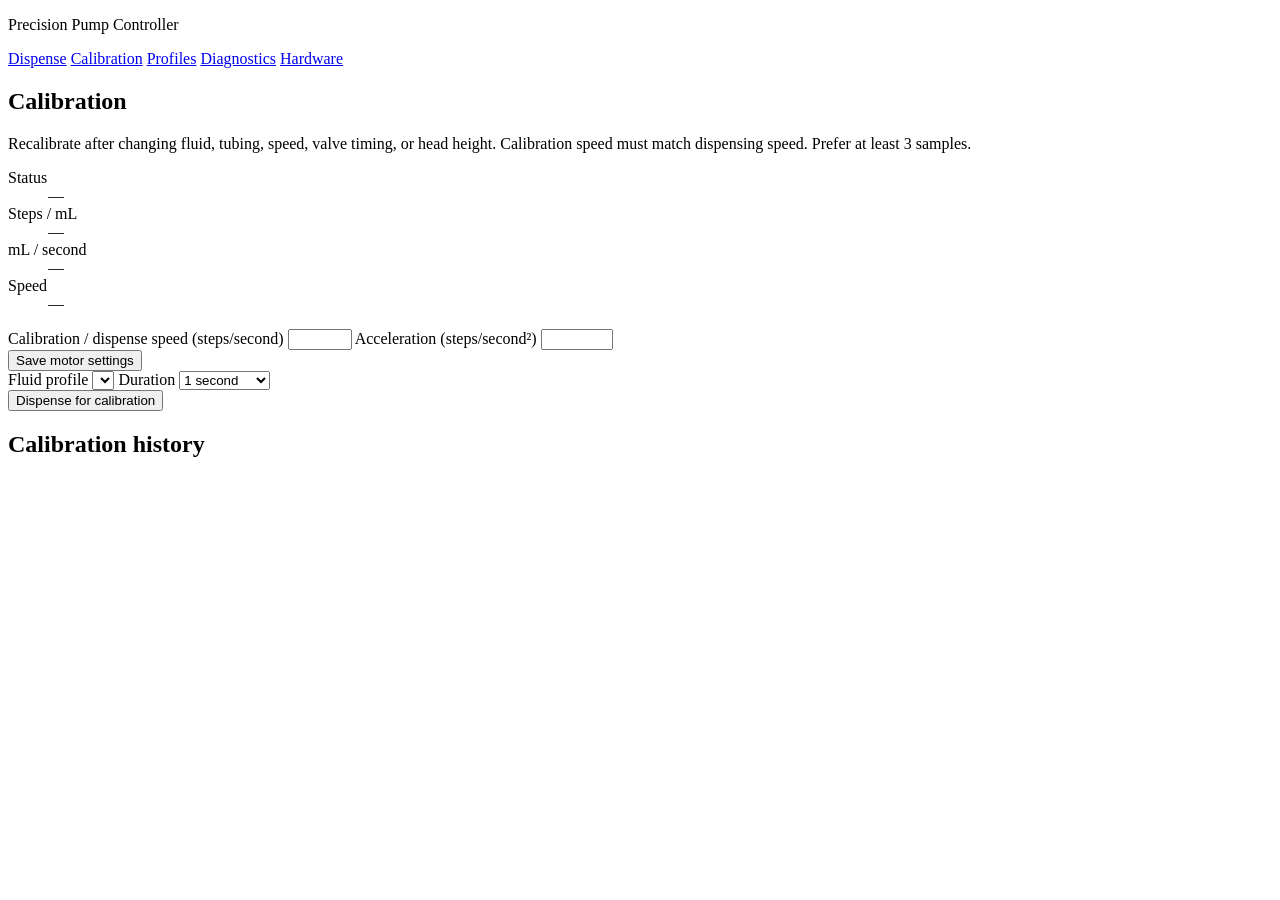
==== data/calibration.html @ 48f49b63 "Initial public release of Precision Pump Controller. Open-source ESP32 firmware and web UI for gener" ====
<!DOCTYPE html>
<html lang="en">
<head>
  <meta charset="utf-8">
  <meta name="viewport" content="width=device-width, initial-scale=1">
  <title>Calibration — Pump Controller</title>
  <link rel="stylesheet" href="/css/app.css">
</head>
<body>
  <header class="site-header">
    <p class="brand">Precision Pump Controller</p>
    <nav>
      <a href="/">Dispense</a>
      <a href="/calibration.html" aria-current="page">Calibration</a>
      <a href="/profiles.html">Profiles</a>
      <a href="/diagnostics.html">Diagnostics</a>
      <a href="/hardware.html">Hardware</a>
    </nav>
  </header>

  <main>
    <section class="panel">
      <h1>Calibration</h1>
      <p class="meta">
        Recalibrate after changing fluid, tubing, speed, valve timing, or head height.
        Calibration speed must match dispensing speed. Prefer at least 3 samples.
      </p>

      <dl id="calibration-summary" class="summary">
        <div><dt>Status</dt><dd id="cal-status">—</dd></div>
        <div><dt>Steps / mL</dt><dd id="cal-steps">—</dd></div>
        <div><dt>mL / second</dt><dd id="cal-rate">—</dd></div>
        <div><dt>Speed</dt><dd id="cal-speed">—</dd></div>
      </dl>

      <form id="motor-form">
        <label>
          Calibration / dispense speed (steps/second)
          <input id="speed" type="number" min="100" max="5000" step="1" required>
        </label>
        <label>
          Acceleration (steps/second²)
          <input id="accel" type="number" min="100" max="20000" step="1" required>
        </label>
        <div class="actions">
          <button type="submit">Save motor settings</button>
        </div>
      </form>

      <form id="calibration-form">
        <label>
          Fluid profile
          <select id="profile" name="profile_id"></select>
        </label>

        <label>
          Duration
          <select id="duration" name="duration_ms">
            <option value="1000" selected>1 second</option>
            <option value="2000">2 seconds</option>
            <option value="5000">5 seconds</option>
            <option value="10000">10 seconds</option>
          </select>
        </label>

        <div class="actions">
          <button type="submit" id="start-cal-btn">Dispense for calibration</button>
        </div>
      </form>
    </section>

    <dialog id="confirm-dialog">
      <form method="dialog" id="confirm-form">
        <h2>Start calibration</h2>
        <p id="confirm-text">
          This will run the selected pump for the chosen duration.
        </p>
        <ul>
          <li>The line is fully primed.</li>
          <li>The outlet is over the measuring vessel.</li>
          <li>The receiving vessel is empty or tared.</li>
          <li>No other operation is active.</li>
        </ul>
        <div class="actions">
          <button value="cancel">Cancel</button>
          <button value="confirm" class="primary">Start Calibration</button>
        </div>
      </form>
    </dialog>

    <section class="panel" id="measurement-panel" hidden>
      <h2>Enter measurement</h2>
      <p id="measurement-hint" class="meta"></p>
      <form id="measurement-form">
        <label>
          Measured volume (mL)
          <input id="measured-ml" type="number" min="0.01" step="0.01" required>
        </label>
        <div class="actions">
          <button type="submit">Save Sample</button>
          <button type="button" id="discard-btn" class="danger">Discard</button>
        </div>
      </form>
    </section>

    <section class="panel" id="samples-panel" hidden>
      <h2>Samples</h2>
      <ul id="sample-list"></ul>
      <p id="sample-stats" class="meta"></p>
      <div class="actions">
        <button type="button" id="save-cal-btn">Save Calibration</button>
        <button type="button" id="repeat-btn">Repeat Test</button>
      </div>
    </section>

    <section class="panel">
      <h2>Calibration history</h2>
      <ul id="history-list"></ul>
    </section>
  </main>

  <script type="module" src="/js/calibration.js"></script>
</body>
</html>
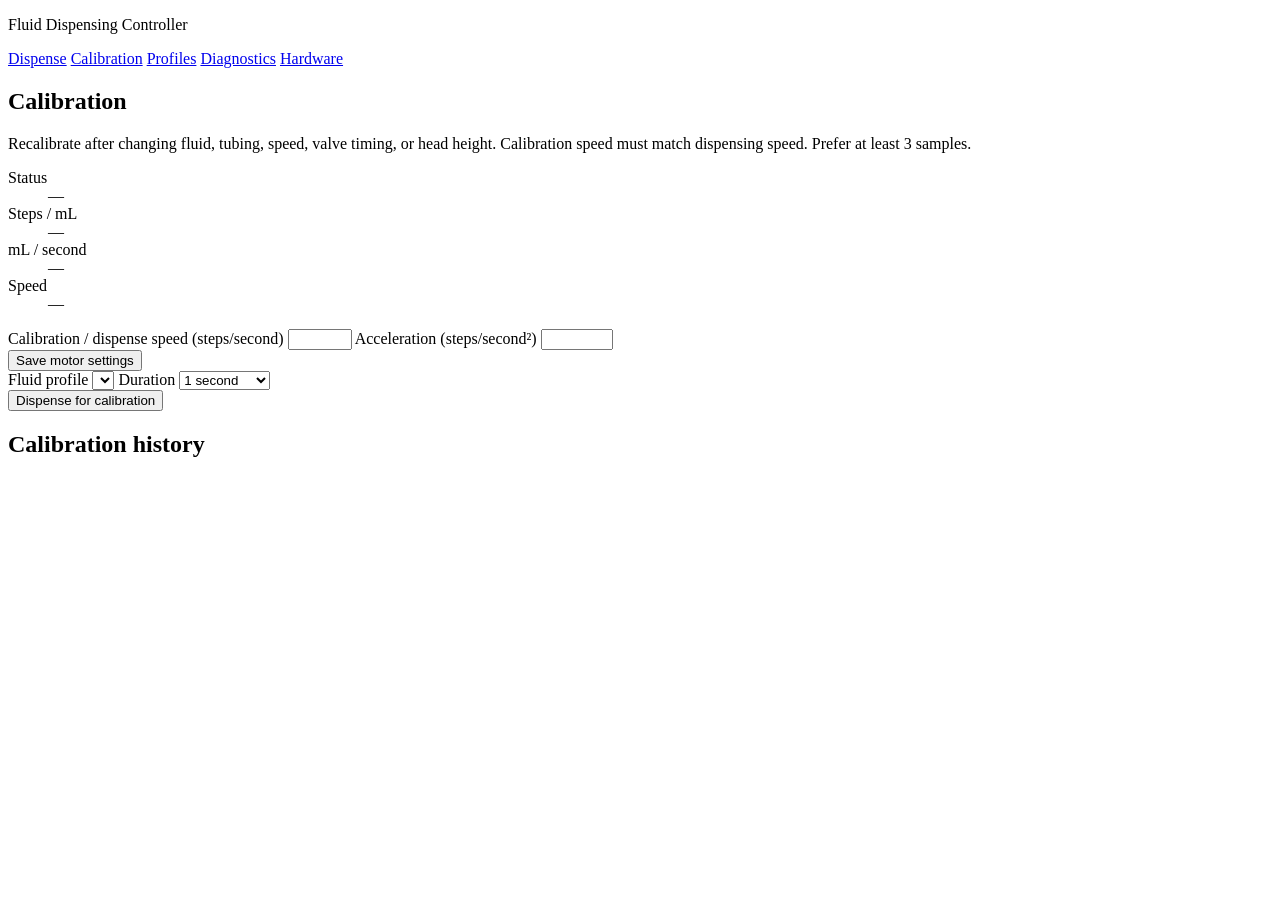
==== commit 622bbd43: "Make fluid profiles and branding use-case agnostic. Replace domain-specific defaults with Fluid 1–6 " ====
--- a/data/calibration.html
+++ b/data/calibration.html
@@ -3,12 +3,12 @@
 <head>
   <meta charset="utf-8">
   <meta name="viewport" content="width=device-width, initial-scale=1">
-  <title>Calibration — Pump Controller</title>
+  <title>Calibration — Fluid Dispensing Controller</title>
   <link rel="stylesheet" href="/css/app.css">
 </head>
 <body>
   <header class="site-header">
-    <p class="brand">Precision Pump Controller</p>
+    <p class="brand">Fluid Dispensing Controller</p>
     <nav>
       <a href="/">Dispense</a>
       <a href="/calibration.html" aria-current="page">Calibration</a>
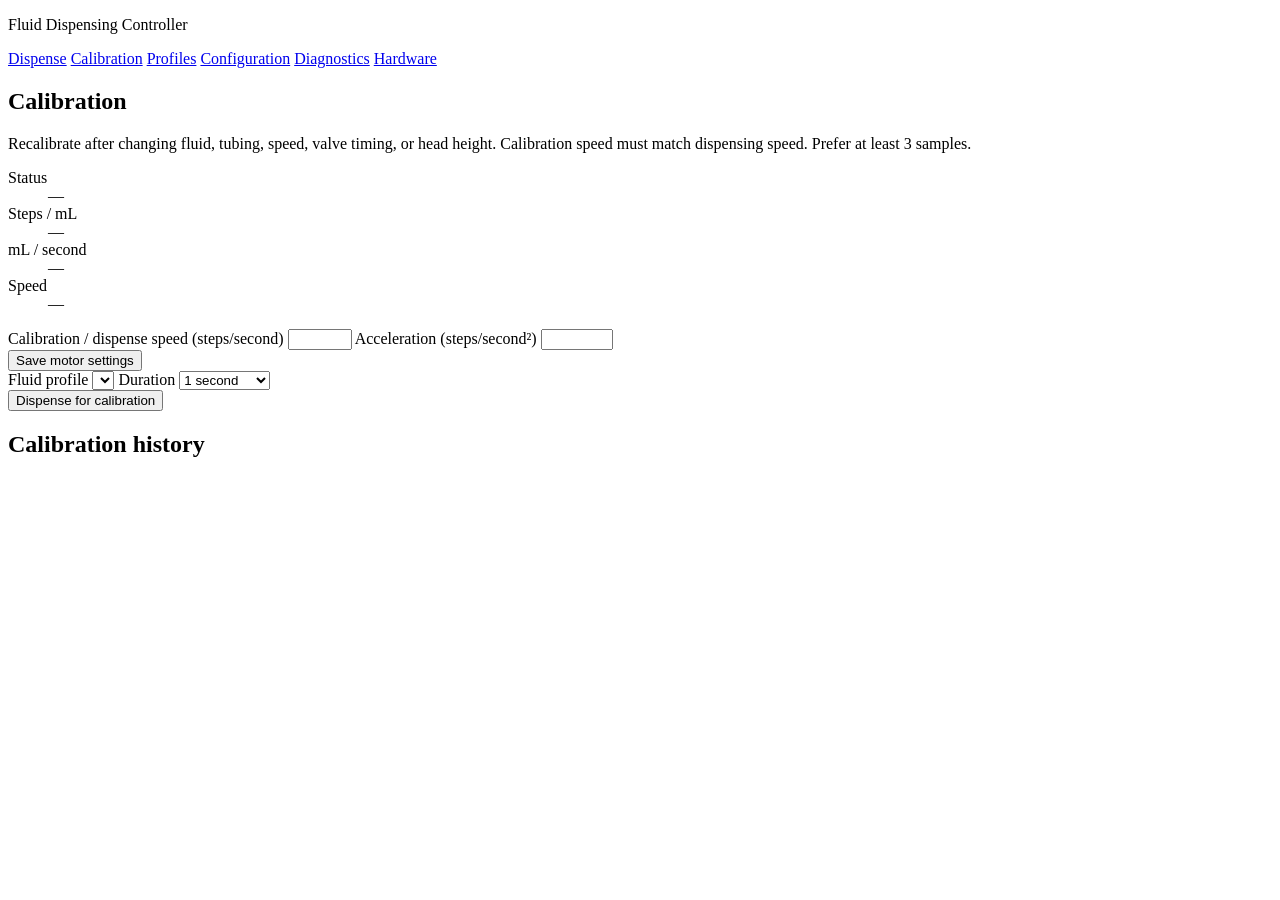
==== commit 350c501b: "Update documentation and UI for Configuration settings - Replace references from Diagnostics to Conf" ====
--- a/data/calibration.html
+++ b/data/calibration.html
@@ -13,6 +13,7 @@
       <a href="/">Dispense</a>
       <a href="/calibration.html" aria-current="page">Calibration</a>
       <a href="/profiles.html">Profiles</a>
+      <a href="/configuration.html">Configuration</a>
       <a href="/diagnostics.html">Diagnostics</a>
       <a href="/hardware.html">Hardware</a>
     </nav>
